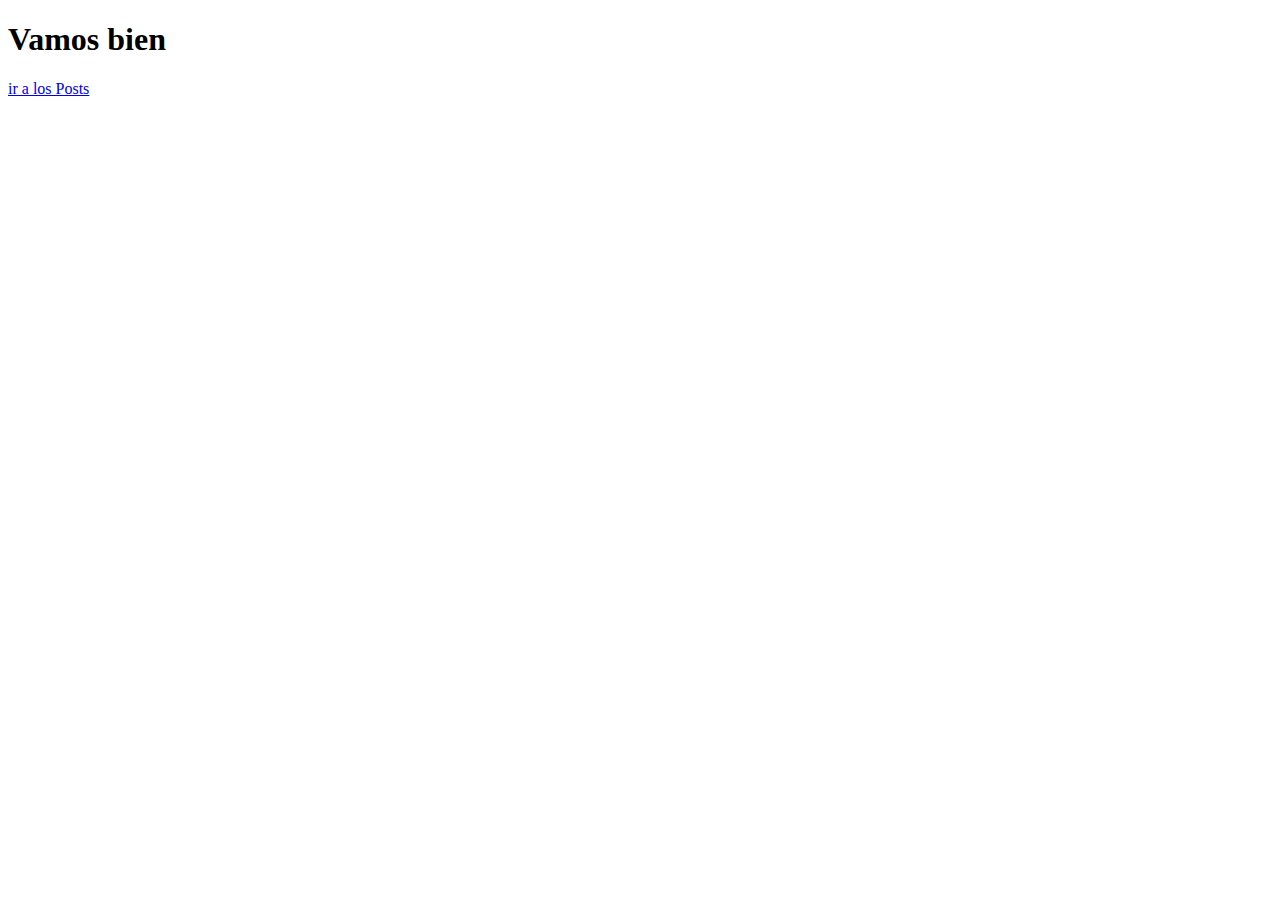
==== wk01/index.html @ 3a5f4a34 "Semana 1 y 2" ====
<!DOCTYPE html>
<html lang="en">

<head>
    <meta charset="UTF-8">
    <title>Posts</title>
</head>

<body>
    <h1>Vamos bien</h1>
    <a href="./pages/posts.html">ir a los Posts</a>
</body>

</html>
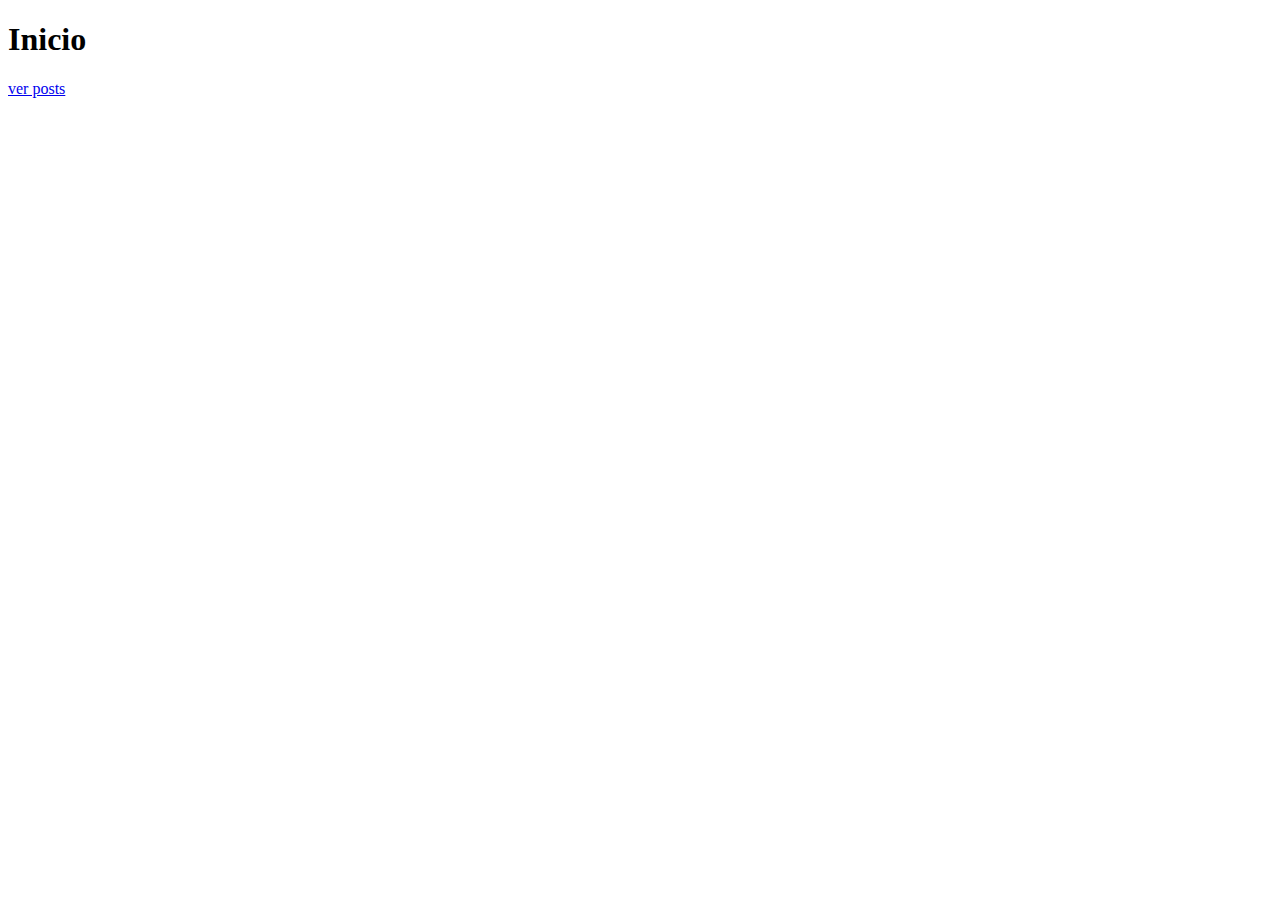
==== commit 305f1ffe: "Avance 1" ====
--- a/wk01/index.html
+++ b/wk01/index.html
@@ -1,14 +1,14 @@
-<!DOCTYPE html>
-<html lang="en">
-
-<head>
-    <meta charset="UTF-8">
-    <title>Posts</title>
-</head>
-
-<body>
-    <h1>Vamos bien</h1>
-    <a href="./pages/posts.html">ir a los Posts</a>
-</body>
-
+<!DOCTYPE html>
+<html lang="en">
+<head>
+    <meta charset="UTF-8">
+    <meta name="viewport" content="width=device-width, initial-scale=1.0">
+    <title>Leccion - Semana 02</title>
+</head>
+<body>
+
+    <h1>Inicio</h1>
+    <a href="./pages/posts.html">ver posts</a>
+    
+</body>
 </html>